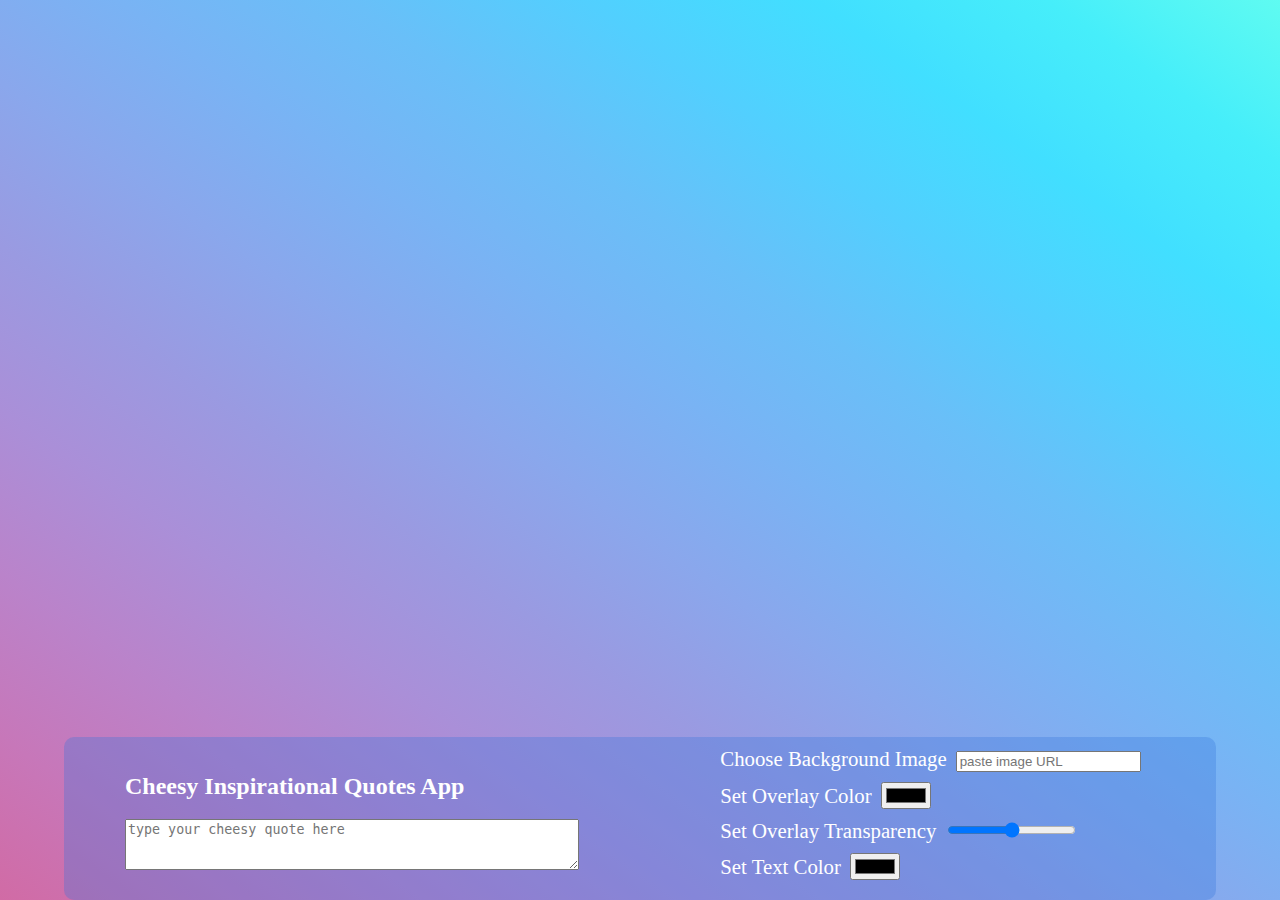
==== index.html @ 844fb1c1 "added favicon" ====
<!DOCTYPE html>
<html lang="en">
<head>
    <meta charset="UTF-8">
    <meta name="viewport" content="width=device-width, initial-scale=1.0">
    <link rel="stylesheet" type="text/css" href="style1.css">
    <link rel='icon' href='favicon.ico' type='image/x-icon'/ >
    <title>Cheesy Inspirational Quotes</title>
</head>
<body>
    <div id='overlay'></div>
     <div id='container'>
        <div id='quote'></div>
        
        
        <div id='settings'>
            <div id='quoteSettings'>
                <h2> Cheesy Inspirational Quotes App</h2>
                <textarea type="text" placeholder="type your cheesy quote here" oninput='quote(event)'></textarea>
            </div>

            <div id='displaySettings'>
            <div id='bgSection'>
                <label>Choose Background Image</label>
                <input type="text" id='bgURL' placeholder="paste image URL" oninput="bgImage(event)">
            </div>
            <div id='overlaySection'>
                <label>Set Overlay Color</label>
                <input type="color" onchange="overlay(this.value)">
            </div>
            <div id='transpSection'>
                <label>Set Overlay Transparency</label>
                <input type="range" min='0' max= '100' oninput="transp(this.value)">
            </div>
            <div id='textSection'>
                <label>Set Text Color</label>
                <input type="color" onchange="textCol(this.value)">
            </div>
            </div>


        </div>

     </div>   


    <script src="script1.js"></script>
</body>
</html>
---- style1.css ----
body {
    margin: 0;
    color: white;
    background-image:linear-gradient(to right top, #d16ba5, #c777b9, #ba83ca, #aa8fd8, #9a9ae1, #8aa7ec, #79b3f4, #69bff8, #52cffe, #41dfff, #46eefa, #5ffbf1);;
    padding:0;
    background-repeat: no-repeat;
    background-attachment: fixed;

    background-size: cover;
    background-position: center center;
}


#overlay {
    position:absolute;
    width: 100vw;
    height: 100vh;
    opacity: 50%;
    z-index: -1;
    
}


#container {
    height: 100vh;
    display: flex;
    flex-direction: column;
    /* background-color: blueviolet; */
    justify-content: flex-end;
    align-items: center;
}

#quote {
    height: 50%;
    width: 50%;
    font-size: 6rem;
    text-align: center;
    /* border: 1px solid black; */
}

#settings {
    background-color: rgba(50, 115, 220, 0.3);;
    border-radius: 10px;
    width: 90vw;
    display: grid;
    grid-template-columns: 50% 50%;
    /* border: 1px solid black; */
    justify-content: space-between;
    align-items: center;
    justify-items: center;
    padding-bottom: 10px;
}

label {
    font-size: 1.3rem;
    padding: 5px;    
}

#displaySettings > div {
    margin: 10px 0;
}

textarea {
    height:5vh;
    width:35vw;
}
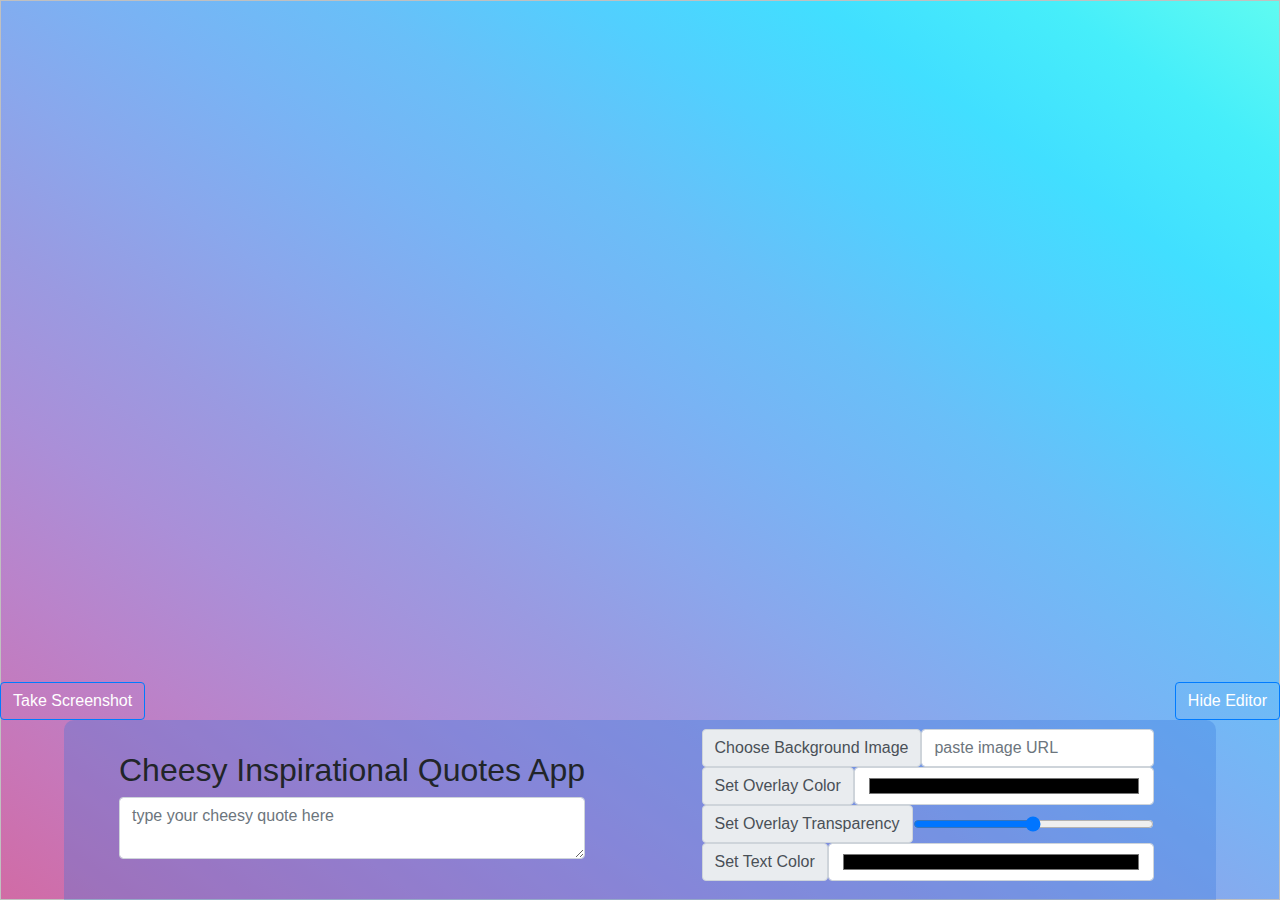
==== commit 14126355: "added screenshot posibility" ====
--- a/index.html
+++ b/index.html
@@ -4,37 +4,46 @@
     <meta charset="UTF-8">
     <meta name="viewport" content="width=device-width, initial-scale=1.0">
     <link rel="stylesheet" type="text/css" href="style1.css">
+    <link rel="stylesheet" href="https://stackpath.bootstrapcdn.com/bootstrap/4.4.1/css/bootstrap.min.css" integrity="sha384-Vkoo8x4CGsO3+Hhxv8T/Q5PaXtkKtu6ug5TOeNV6gBiFeWPGFN9MuhOf23Q9Ifjh" crossorigin="anonymous">
+    <script type="text/javascript" src="./FileSaver.js"></script>
+    <script type="text/javascript" src="./html2canvas.js"></script>
+    <script type="text/javascript" src="./canvas2image.js"></script>
+    <script type="text/javascript" src="./canvas-toBlob.js"></script>
     <link rel='icon' href='favicon.ico' type='image/x-icon'/ >
     <title>Cheesy Inspirational Quotes</title>
 </head>
-<body>
-    <div id='overlay'></div>
+<body onload="refresh()">
+    <div id='overlay' ></div>
+    <img id='bg'>
      <div id='container'>
         <div id='quote'></div>
+        <div id='buttons'data-html2canvas-ignore>
+            <button class="btn btn-outline-primary" onclick="screenshot()" id='screenshot'>Take Screenshot</button>
+            <button class="btn btn-outline-primary" onclick="slide()" id='hide'>Hide Editor</button>
+        </div>
         
-        
-        <div id='settings'>
+        <div id='settings' data-html2canvas-ignore>
             <div id='quoteSettings'>
-                <h2> Cheesy Inspirational Quotes App</h2>
-                <textarea type="text" placeholder="type your cheesy quote here" oninput='quote(event)'></textarea>
+                <h2 > Cheesy Inspirational Quotes App</h2>
+                <textarea  class="form-control" type="text" placeholder="type your cheesy quote here" oninput='quote(event)'></textarea>
             </div>
 
             <div id='displaySettings'>
-            <div id='bgSection'>
-                <label>Choose Background Image</label>
-                <input type="text" id='bgURL' placeholder="paste image URL" oninput="bgImage(event)">
+            <div id='bgSection' class="input-group-prepend">
+                <label class="input-group-text">Choose Background Image</label>
+                <input type="text" id='bgURL' placeholder="paste image URL" oninput="bgImage(event)" class="form-control" aria-label="Choose Background Image">
             </div>
-            <div id='overlaySection'>
-                <label>Set Overlay Color</label>
-                <input type="color" onchange="overlay(this.value)">
+            <div id='overlaySection'  class="input-group-prepend">
+                <label class="input-group-text">Set Overlay Color</label>
+                <input class="form-control" aria-label="Set Overlay Color" type="color" onchange="overlay(this.value)">
             </div>
-            <div id='transpSection'>
-                <label>Set Overlay Transparency</label>
-                <input type="range" min='0' max= '100' oninput="transp(this.value)">
+            <div id='transpSection' class="input-group-prepend">
+                <label class="input-group-text">Set Overlay Transparency</label>
+                <input class="form-control" type="range" min='0' max= '100' oninput="transp(this.value)">
             </div>
-            <div id='textSection'>
-                <label>Set Text Color</label>
-                <input type="color" onchange="textCol(this.value)">
+            <div id='textSection' class="input-group-prepend">
+                <label class="input-group-text">Set Text Color</label>
+                <input class="form-control" type="color" onchange="textCol(this.value)">
             </div>
             </div>
 
@@ -45,5 +54,9 @@
 
 
     <script src="script1.js"></script>
+    <script src="https://code.jquery.com/jquery-3.4.1.slim.min.js" integrity="sha384-J6qa4849blE2+poT4WnyKhv5vZF5SrPo0iEjwBvKU7imGFAV0wwj1yYfoRSJoZ+n" crossorigin="anonymous"></script>
+<script src="https://cdn.jsdelivr.net/npm/popper.js@1.16.0/dist/umd/popper.min.js" integrity="sha384-Q6E9RHvbIyZFJoft+2mJbHaEWldlvI9IOYy5n3zV9zzTtmI3UksdQRVvoxMfooAo" crossorigin="anonymous"></script>
+<script src="https://stackpath.bootstrapcdn.com/bootstrap/4.4.1/js/bootstrap.min.js" integrity="sha384-wfSDF2E50Y2D1uUdj0O3uMBJnjuUD4Ih7YwaYd1iqfktj0Uod8GCExl3Og8ifwB6" crossorigin="anonymous"></script>
+    
 </body>
 </html>--- a/style1.css
+++ b/style1.css
@@ -8,8 +8,49 @@
 
     background-size: cover;
     background-position: center center;
+    
 }
 
+#wrapper {
+    vertical-align: middle;
+    text-align: center;
+    width:100%;
+} 
+#bg {
+    display:block;
+    width:100%; 
+    height:100%;
+    object-fit: cover;
+    position: absolute;
+    z-index:-2;
+} 
+
+button {
+    align-self: flex-end;
+    border: 1px solid #0b77b6 ;
+    font-size: 1.2rem;
+    background: #0b77b6;
+    color: #ffffff !important;
+    font-weight: 100;
+    padding: 10px;
+    text-transform: uppercase;
+    display: inline-block;
+    transition: all 0.3s ease 0s;
+}
+
+#buttons {
+    display: flex;
+    justify-content: space-between;
+    width: 100vw;
+}
+
+button:hover {
+    color: #ffffff !important;
+    font-weight: 700 !important;
+    letter-spacing: 3px;
+    transition: all 0.3s ease 0s;
+    cursor: pointer;
+    }
 
 #overlay {
     position:absolute;
@@ -25,39 +66,44 @@
     height: 100vh;
     display: flex;
     flex-direction: column;
-    /* background-color: blueviolet; */
     justify-content: flex-end;
     align-items: center;
 }
 
 #quote {
-    height: 50%;
+    position:relative;
+    z-index:1;
+    height: 60%;
     width: 50%;
     font-size: 6rem;
     text-align: center;
-    /* border: 1px solid black; */
 }
 
 #settings {
     background-color: rgba(50, 115, 220, 0.3);;
-    border-radius: 10px;
+    border-radius: 10px 10px 0 0;
     width: 90vw;
     display: grid;
     grid-template-columns: 50% 50%;
-    /* border: 1px solid black; */
     justify-content: space-between;
     align-items: center;
     justify-items: center;
     padding-bottom: 10px;
+    height: 20vh;
+    overflow: hidden;
 }
 
+h2 {
+    text-align: center;
+    user-select: none;
+}
 label {
     font-size: 1.3rem;
     padding: 5px;    
 }
 
 #displaySettings > div {
-    margin: 10px 0;
+    margin: 0;
 }
 
 textarea {
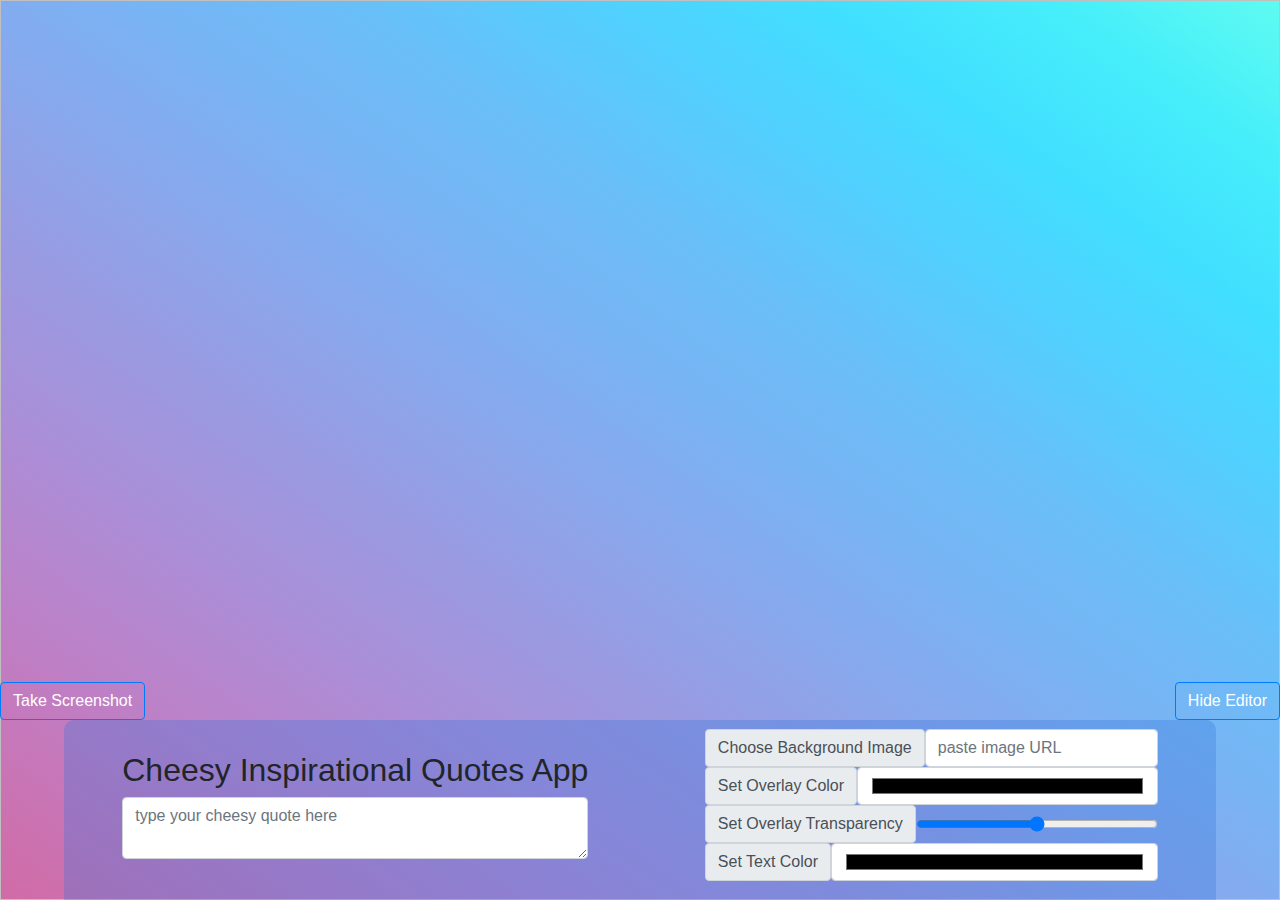
==== commit 829b6373: "responsive" ====
--- a/index.html
+++ b/index.html
@@ -14,7 +14,9 @@
 </head>
 <body onload="refresh()">
     <div id='overlay' ></div>
-    <img id='bg'>
+        
+        <img id='bg'>
+    
      <div id='container'>
         <div id='quote'></div>
         <div id='buttons'data-html2canvas-ignore>
@@ -28,7 +30,11 @@
                 <textarea  class="form-control" type="text" placeholder="type your cheesy quote here" oninput='quote(event)'></textarea>
             </div>
 
+            <!--  -->
+           
+
             <div id='displaySettings'>
+             
             <div id='bgSection' class="input-group-prepend">
                 <label class="input-group-text">Choose Background Image</label>
                 <input type="text" id='bgURL' placeholder="paste image URL" oninput="bgImage(event)" class="form-control" aria-label="Choose Background Image">
--- a/style1.css
+++ b/style1.css
@@ -1,3 +1,5 @@
+@import url('https://fonts.googleapis.com/css2?family=Pinyon+Script&display=swap');
+
 body {
     margin: 0;
     color: white;
@@ -11,17 +13,19 @@
     
 }
 
-#wrapper {
-    vertical-align: middle;
-    text-align: center;
-    width:100%;
-} 
+
 #bg {
-    display:block;
+    /* display:inline-block; */
+    
     width:100%; 
     height:100%;
-    object-fit: cover;
+    /* object-fit: cover; */
     position: absolute;
+    /* left:0;
+    right:0;
+    margin-left: auto;
+    margin-right: auto; */
+    
     z-index:-2;
 } 
 
@@ -71,9 +75,12 @@
 }
 
 #quote {
+    font-family: 'Pinyon Script', cursive;
+    font-weight: bold;
+    letter-spacing: 2px;
     position:relative;
     z-index:1;
-    height: 60%;
+    height: 50%;
     width: 50%;
     font-size: 6rem;
     text-align: center;
@@ -83,14 +90,21 @@
     background-color: rgba(50, 115, 220, 0.3);;
     border-radius: 10px 10px 0 0;
     width: 90vw;
-    display: grid;
+    display: flex;
     grid-template-columns: 50% 50%;
-    justify-content: space-between;
+    justify-content: space-around;
     align-items: center;
     justify-items: center;
     padding-bottom: 10px;
     height: 20vh;
     overflow: hidden;
+}
+
+@media (max-width: 1100px ) {
+    #settings {
+        flex-direction: column;
+        height: 50vh;
+    }
 }
 
 h2 {
